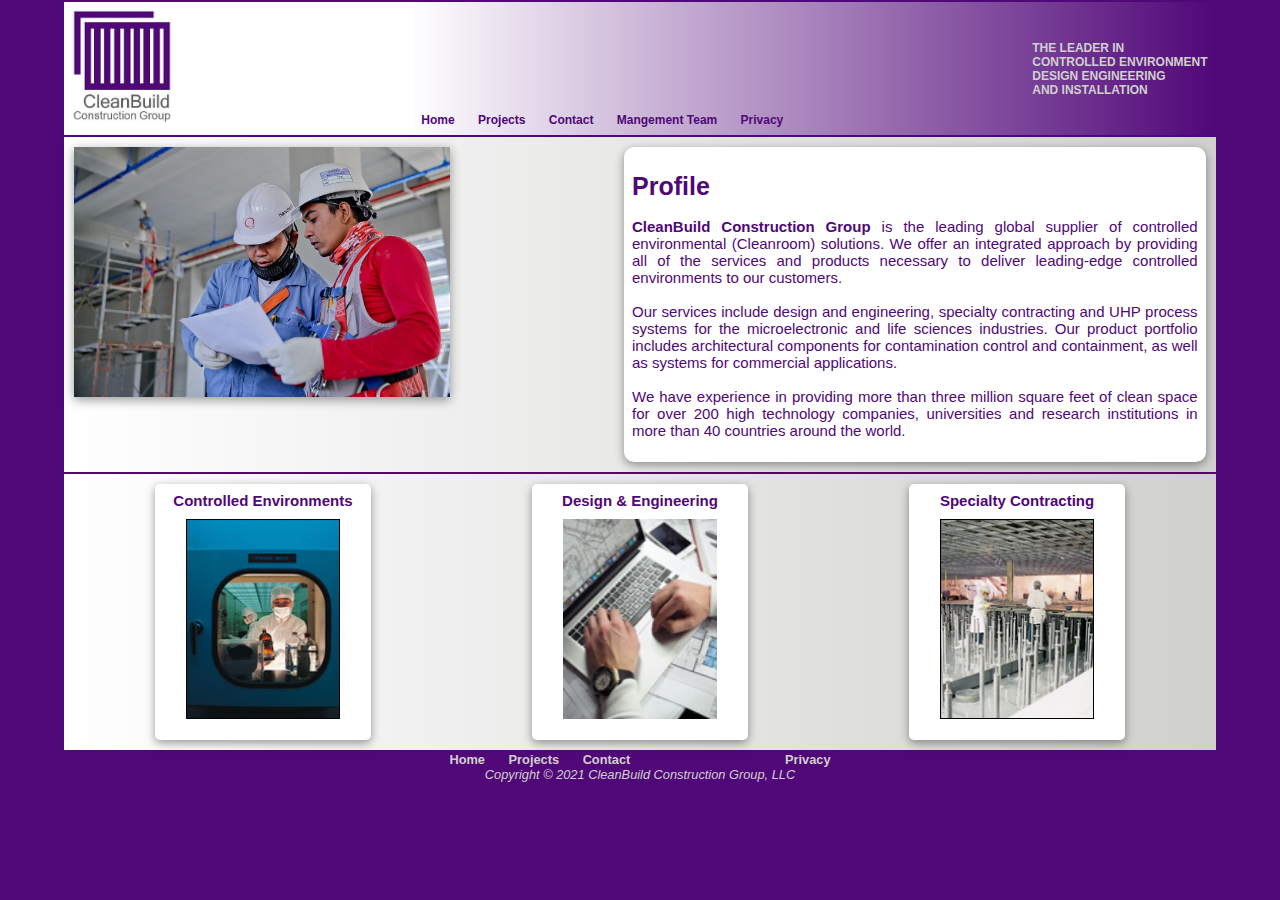
==== index.html @ 0c380a24 "My first commit" ====
<!DOCTYPE html>
<html>
  <head>
    <meta charset="UTF-8">
    <meta name="description" content="Cleanroom Design Build Construction">
    <meta name="viewport" content="width=device-width, initial-scale=1.0">
    <title>CleanBuild Construction Group, LLC</title>
    <link rel="stylesheet" href="css/styles.css">

  </head>

  <body>
    
    <header>
      <div class="hdr" id="hdr">

        <div>
          <img class="logo" src="img/cg_logo.jpg" alt="CleanBuild Logo"
          style="width:100px;">
        </div>

        <div class="hdrnav">
          <nav>
            <a href="index.html">Home</a>
            <a href="projects.html">Projects</a>
            <a href="contact.html">Contact</a>
            <a href="team.html">Mangement Team</a>
            <a href="privacy.html">Privacy</a>
          </nav>
        </div>

        <div class="intro">
            THE LEADER IN<br>
            CONTROLLED ENVIRONMENT<br>
            DESIGN ENGINEERING<br>
            AND INSTALLATION
        </div>

      </div>
    </header>

    <!-- Showcase -->
    <section class="showcase">

      <div class="container" id="container">

        <img class="pic1" src="img/index_pic.png" alt="Cleanroom Construction and Design"
        style="height:250px;">

        <div class="showcase card">
            <h1>Profile</h1>
            <p><b>CleanBuild Construction Group</b> is the leading global supplier of controlled environmental (Cleanroom) solutions. We offer an integrated approach by providing all of the services and products necessary to deliver leading-edge controlled environments to our customers.
            <br>
            <br>
            Our services include design and engineering, specialty contracting and UHP process systems for the microelectronic and life sciences industries. Our product portfolio includes architectural components for contamination control and containment, as well as systems for commercial applications.
            <br>
            <br>
            We have experience in providing more than three million square feet of clean space for over 200 high technology companies, universities and research institutions in more than 40 countries around the world.
            </p>
        </div>
        
      </div>
    </section>

    <section class="showcase2">
      <div class="container" id="container">

        <a href="controlled_env.html" class="cardTitle">
          <div class="showcase2 card">
            Controlled Environments
            <img class="card_pic" src="img/card_pic1.png" alt="Cleanroom Construction and Design"
            style="height:200px;">
          </div>
        </a>

        <a href="DandE.html" class="cardTitle">
          <div class="showcase2 card">
            Design & Engineering
            <img class="card_pic" src="img/card_pic2.png" alt="Cleanroom Construction and Design"
            style="height:200px;">
          </div>
        </a>

        <a href="" class="cardTitle">
          <div class="showcase2 card">
              Specialty Contracting
              <img class="card_pic" src="img/card_pic3.png" alt="Cleanroom Construction and Design"
              style="height:200px;">
          </div>
        </a>

      </div>
    </section>

    <footer>
      <div class="ftnav">
    	  <nav>
    		  <a href="index.html" class="footnav">Home</a>
    		  <a href="projects.html" class="footnav">Projects</a>
    		  <a href="contact.html" class="footnav">Contact</a>
          <a href="team.html">Mangement Team</a>
    		  <a href="privacy.html" class="footnav">Privacy</a>
    	  </nav>
      </div>
    Copyright &copy; 2021 CleanBuild Construction Group, LLC
    </footer>
  </body>
</html>
---- css/styles.css ----
body, html { 
	/* background: linear-gradient(0.25turn, white, #D0D0CE); */
	font-family: Verdana, Arial, sans-serif;
	height: 100%;
	margin: 0px auto;
	padding: 0px auto;
	background-color: #500778;
	max-width: 95%;
}

.hdr {
	background: linear-gradient(0.25turn, white 30%, #500778);
	background-color: white;
	border: 2px solid #500778;
	display: flex;
	padding: 8px;
}
.hdrnav {
	align-self: flex-end;
	margin-left:auto;
	font-size: 12px;
}
.intro {
	font-size: 12px;
	font-weight:bold;
	color:#D0D0Ce;
	margin-left: auto;
	align-self: center;
}
.container {
	background: linear-gradient(0.25turn, white, #D0D0CE);
	border: 2px solid #500778;
	margin-top: -2px;
	display:flex;
	padding: 10px;
}
/* Showcase */
.pic1 {
	border-radius: 0px;
	box-shadow: 0 3px 10px rgba(0, 0, 0, 0.4);
}

.card {
	background-color: #fff;
	color: #500778;
	border-radius: 10px;
	box-shadow: 0 3px 10px rgba(0, 0, 0, 0.4);
	padding: 8px;
	margin-left: auto;
	width: 50%;
	font-size: 15px;
	text-align: justify;
  }
  .card1 {
	background-color: #fff;
	color: #500778;
	border-radius: 10px;
	box-shadow: 0 3px 10px rgba(0, 0, 0, 0.4);
	padding: 8px;
	width: 100%;
	font-size: 15px;
	text-align: justify;
  }
  /* .card2 {
	background-color: #fff;
	color: #500778;
	border-radius: 10px;
	box-shadow: 0 3px 10px rgba(0, 0, 0, 0.4);
	padding: 8px;
	margin-left: auto;
	width: 80%;
	font-size: 15px;
	text-align: justify;
  } */
.list {
	text-align: left;
  }
.showcase .card .h2 {
	color: #500778;
}
/* Showcase2 */

.showcase2 .card {
	background-color: #fff;
	/* color: #500778; */
	border-radius: 5px;
	box-shadow: 0 3px 10px rgba(0, 0, 0, 0.4);
	padding: 8px;
	width: 200px;
	/* align-items: center; */
	font-family: Arial;
	font-weight: bold;
	font-size: 15px;
	text-align: center;
}
.card_pic {
	margin: 10px 10px;
}

.cardTitle {
	font-size: 15px;
	text-decoration: none;
	margin: auto;
}
a:hover {
	transform: rotate(5deg) scale(110%);
	transition-duration:150ms;
}

h1 { 
	font-size: 25px;
	font-family: Arial;
}
h2 {
	text-align: center;
	/* color: black; */
	padding-right: 5%;
	padding-top: 20px;
}
h3 {
	text-align: center;
	font-style: italic;
}
nav {
	font-weight: bold;
}
	nav ul { list-style-type: none;
			 text-align: center;
			 font-size: 1.25em;
			 margin: 5px;
			 padding: 0; }
	nav li { display: inline; }
	nav a { text-decoration: none;
			color: #500778;
			padding-left: 10px;
			padding-right: 10px; }
	nav a:hover { background-color: #500778;
				  color: #D0D0CE
}
footer { bottom: 0px;
			top: 5px;
			 width: 100%;
			 text-align: center;
			 font-style: italic;
			 font-size: .80em;
			 color: #D0D0CE;
}
.footnav { font-style: normal;
			font-size: 1em;
			color: #D0D0CE;
}
.ftnav a:hover {
	background-color: #D0D0CE;
	color: #500778;
}

/* media view */
@media only screen and (max-width:800px)
{
	#hdr, #container
	{
		display: block;
		float: center;
		align-items: center;
		justify-content: center;
		text-align: center;
		width: 80vw;
	}
	
	.intro {
		color: #500778;
	}
	.card {
		margin: auto;
	}
	.showcase .card {
		width: fit-content;
		margin-top: 8px;
	}
	.showcase2 .card {
		margin-top: 10px;
	}
}
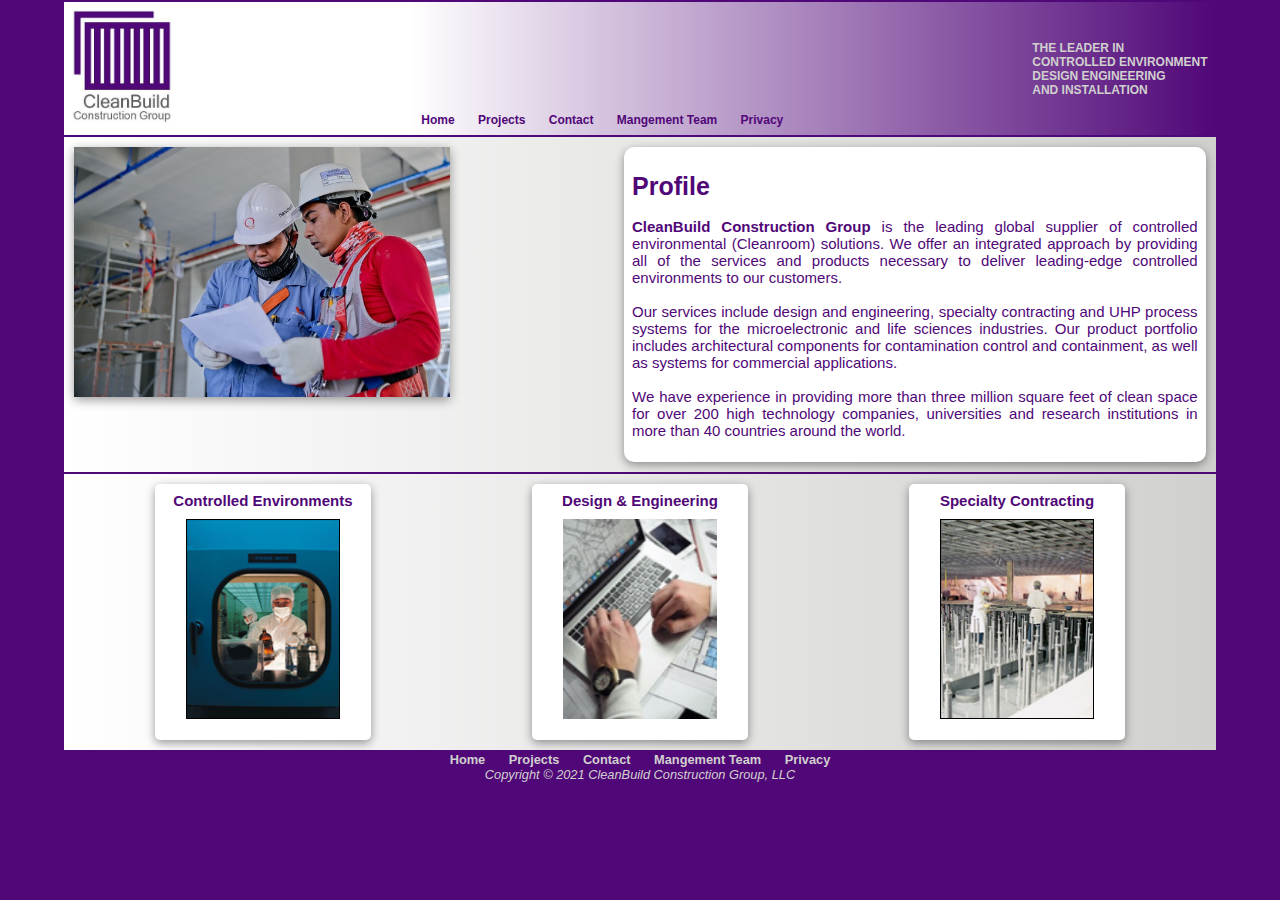
==== commit 01f4905c: "Update index.html" ====
--- a/index.html
+++ b/index.html
@@ -98,7 +98,7 @@
     		  <a href="index.html" class="footnav">Home</a>
     		  <a href="projects.html" class="footnav">Projects</a>
     		  <a href="contact.html" class="footnav">Contact</a>
-          <a href="team.html">Mangement Team</a>
+          <a href="team.html" class="footnav">Mangement Team</a>
     		  <a href="privacy.html" class="footnav">Privacy</a>
     	  </nav>
       </div>
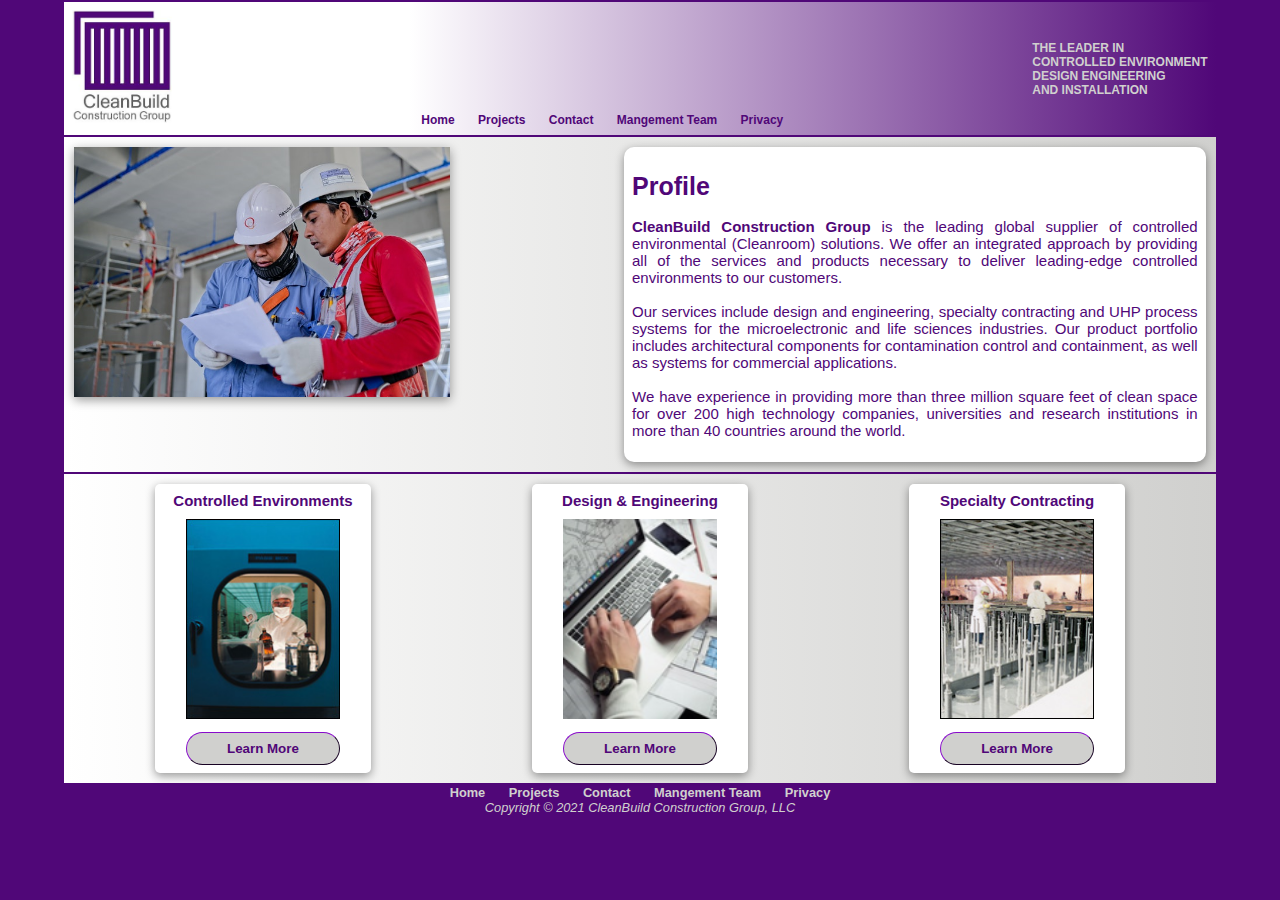
==== commit ff913aaf: "Updated Site" ====
--- a/index.html
+++ b/index.html
@@ -70,6 +70,7 @@
             Controlled Environments
             <img class="card_pic" src="img/card_pic1.png" alt="Cleanroom Construction and Design"
             style="height:200px;">
+            <button>Learn More</button>
           </div>
         </a>
 
@@ -78,6 +79,7 @@
             Design & Engineering
             <img class="card_pic" src="img/card_pic2.png" alt="Cleanroom Construction and Design"
             style="height:200px;">
+            <button>Learn More</button>
           </div>
         </a>
 
@@ -86,6 +88,7 @@
               Specialty Contracting
               <img class="card_pic" src="img/card_pic3.png" alt="Cleanroom Construction and Design"
               style="height:200px;">
+              <button>Learn More</button>
           </div>
         </a>
 
--- a/css/styles.css
+++ b/css/styles.css
@@ -60,7 +60,7 @@
 	width: 100%;
 	font-size: 15px;
 	text-align: justify;
-  }
+}
   /* .card2 {
 	background-color: #fff;
 	color: #500778;
@@ -101,6 +101,16 @@
 	font-size: 15px;
 	text-decoration: none;
 	margin: auto;
+}
+button {
+	background: #D0D0Ce;
+	color: #500778;
+	border-color: #500778;
+	border-width: 1px;
+	border-radius: 25px;
+	padding: 8px 40px;
+	cursor: pointer;
+	font-weight: bold;
 }
 a:hover {
 	transform: rotate(5deg) scale(110%);
@@ -177,7 +187,13 @@
 		width: fit-content;
 		margin-top: 8px;
 	}
+	.showcase .card1 {
+		padding:0;
+	}
 	.showcase2 .card {
 		margin-top: 10px;
 	}
+	.pic1 {
+		transform: scale(0.75, 0.75);
+	}
 }
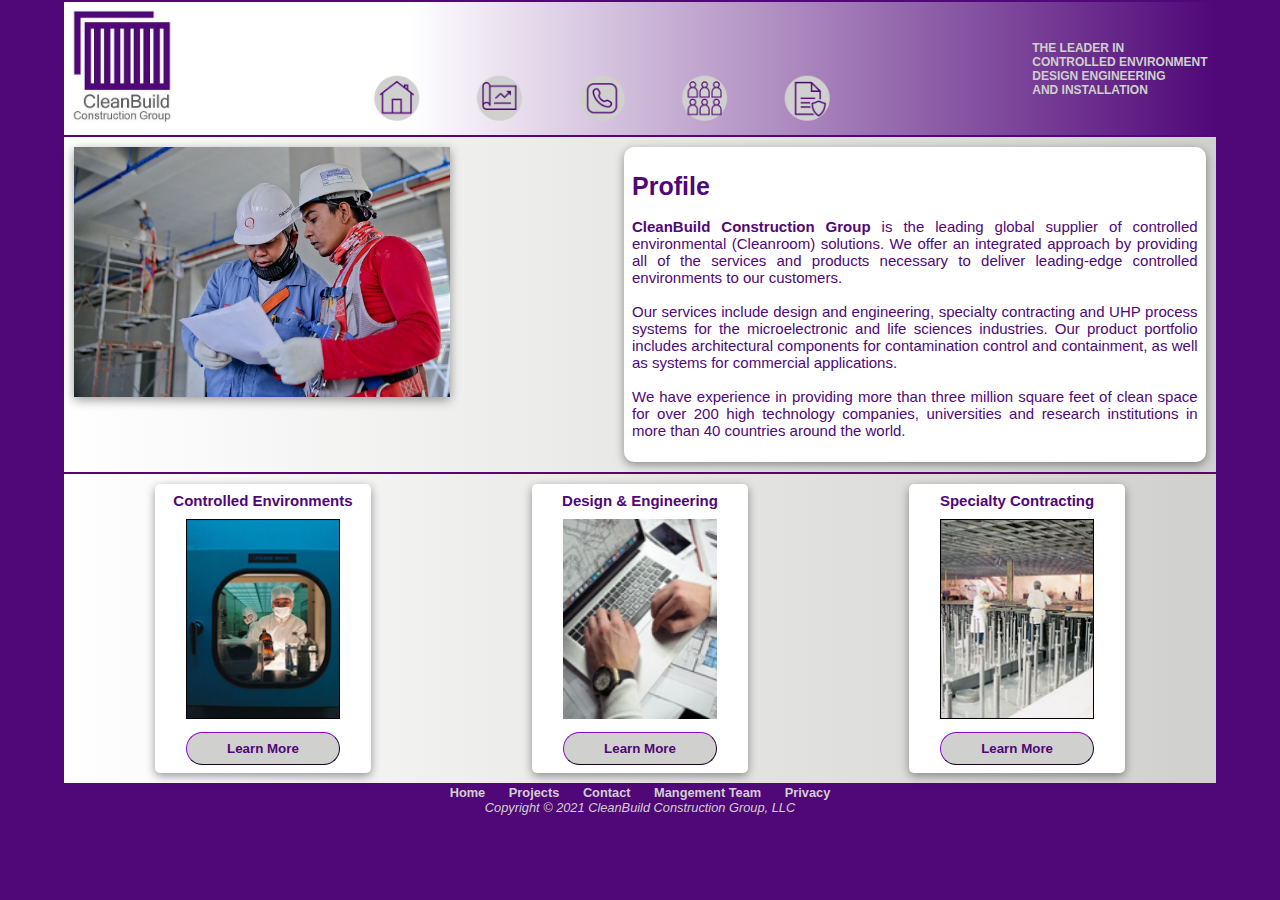
==== commit 5358f129: "Added Icons" ====
--- a/index.html
+++ b/index.html
@@ -20,13 +20,23 @@
         </div>
 
         <div class="hdrnav">
-          <nav>
-            <a href="index.html">Home</a>
-            <a href="projects.html">Projects</a>
-            <a href="contact.html">Contact</a>
-            <a href="team.html">Mangement Team</a>
-            <a href="privacy.html">Privacy</a>
-          </nav>
+          <div class="icons">         
+            <a href="index.html">
+              <img class="home_icon" src="icons/home.png" alt="Home" title="Home">
+            </a>
+            <a href="projects.html">
+              <img class="projects_icon" src="icons/projects.png" alt="Projects" title="Projects">
+            </a>
+            <a href="contact.html">
+              <img class="contact_icon" src="icons/contact.png" alt="Contact" title="Contact">
+            </a>
+            <a href="team.html">
+            <img class="team_icon" src="icons/team.png" alt="Management Team" title="Management Team">
+            </a>
+            <a href="privacy.html">
+            <img class="privacy_icon" src="icons/privacy.png" alt="Privacy" title="Privacy">
+            </a>
+          </div>
         </div>
 
         <div class="intro">
--- a/css/styles.css
+++ b/css/styles.css
@@ -16,9 +16,15 @@
 	padding: 8px;
 }
 .hdrnav {
+	display: flex;
 	align-self: flex-end;
 	margin-left:auto;
-	font-size: 12px;
+	transform: scale(0.9, 0.9);
+}
+.icons {
+	display: grid;
+	grid-template-columns: repeat(5, 1fr);
+	grid-column-gap:5vw;
 }
 .intro {
 	font-size: 12px;
@@ -82,12 +88,10 @@
 
 .showcase2 .card {
 	background-color: #fff;
-	/* color: #500778; */
 	border-radius: 5px;
 	box-shadow: 0 3px 10px rgba(0, 0, 0, 0.4);
 	padding: 8px;
 	width: 200px;
-	/* align-items: center; */
 	font-family: Arial;
 	font-weight: bold;
 	font-size: 15px;
@@ -123,7 +127,6 @@
 }
 h2 {
 	text-align: center;
-	/* color: black; */
 	padding-right: 5%;
 	padding-top: 20px;
 }
@@ -144,9 +147,7 @@
 			color: #500778;
 			padding-left: 10px;
 			padding-right: 10px; }
-	nav a:hover { background-color: #500778;
-				  color: #D0D0CE
-}
+
 footer { bottom: 0px;
 			top: 5px;
 			 width: 100%;
@@ -176,7 +177,9 @@
 		text-align: center;
 		width: 80vw;
 	}
-	
+	.hdrnav {
+		justify-content: center;
+	}
 	.intro {
 		color: #500778;
 	}
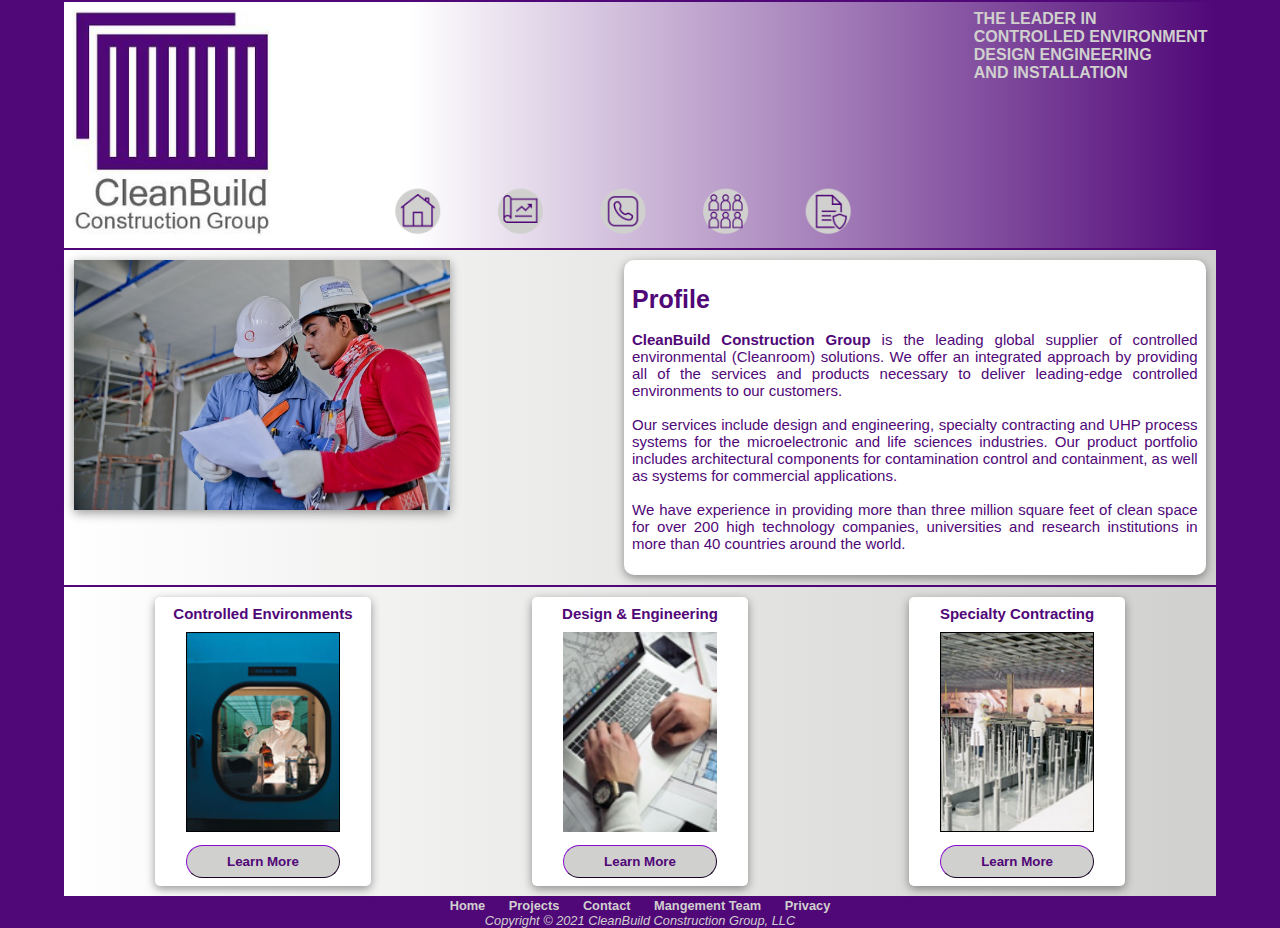
==== commit 14197b32: "Enlarged Logo" ====
--- a/index.html
+++ b/index.html
@@ -5,18 +5,16 @@
     <meta name="description" content="Cleanroom Design Build Construction">
     <meta name="viewport" content="width=device-width, initial-scale=1.0">
     <title>CleanBuild Construction Group, LLC</title>
+    <link rel="icon" href="icons/favicon_logo.ico" type="image/icon">
     <link rel="stylesheet" href="css/styles.css">
-
   </head>
 
   <body>
-    
     <header>
       <div class="hdr" id="hdr">
 
         <div>
-          <img class="logo" src="img/cg_logo.jpg" alt="CleanBuild Logo"
-          style="width:100px;">
+          <img class="logo" src="img/cg_logo.jpg" alt="CleanBuild Logo">
         </div>
 
         <div class="hdrnav">
--- a/css/styles.css
+++ b/css/styles.css
@@ -8,6 +8,9 @@
 	max-width: 95%;
 }
 
+.logo {
+	width: 200px;
+}
 .hdr {
 	background: linear-gradient(0.25turn, white 30%, #500778);
 	background-color: white;
@@ -27,11 +30,11 @@
 	grid-column-gap:5vw;
 }
 .intro {
-	font-size: 12px;
+	font-size: 16px;
 	font-weight:bold;
 	color:#D0D0Ce;
 	margin-left: auto;
-	align-self: center;
+	align-self: flex-start;
 }
 .container {
 	background: linear-gradient(0.25turn, white, #D0D0CE);
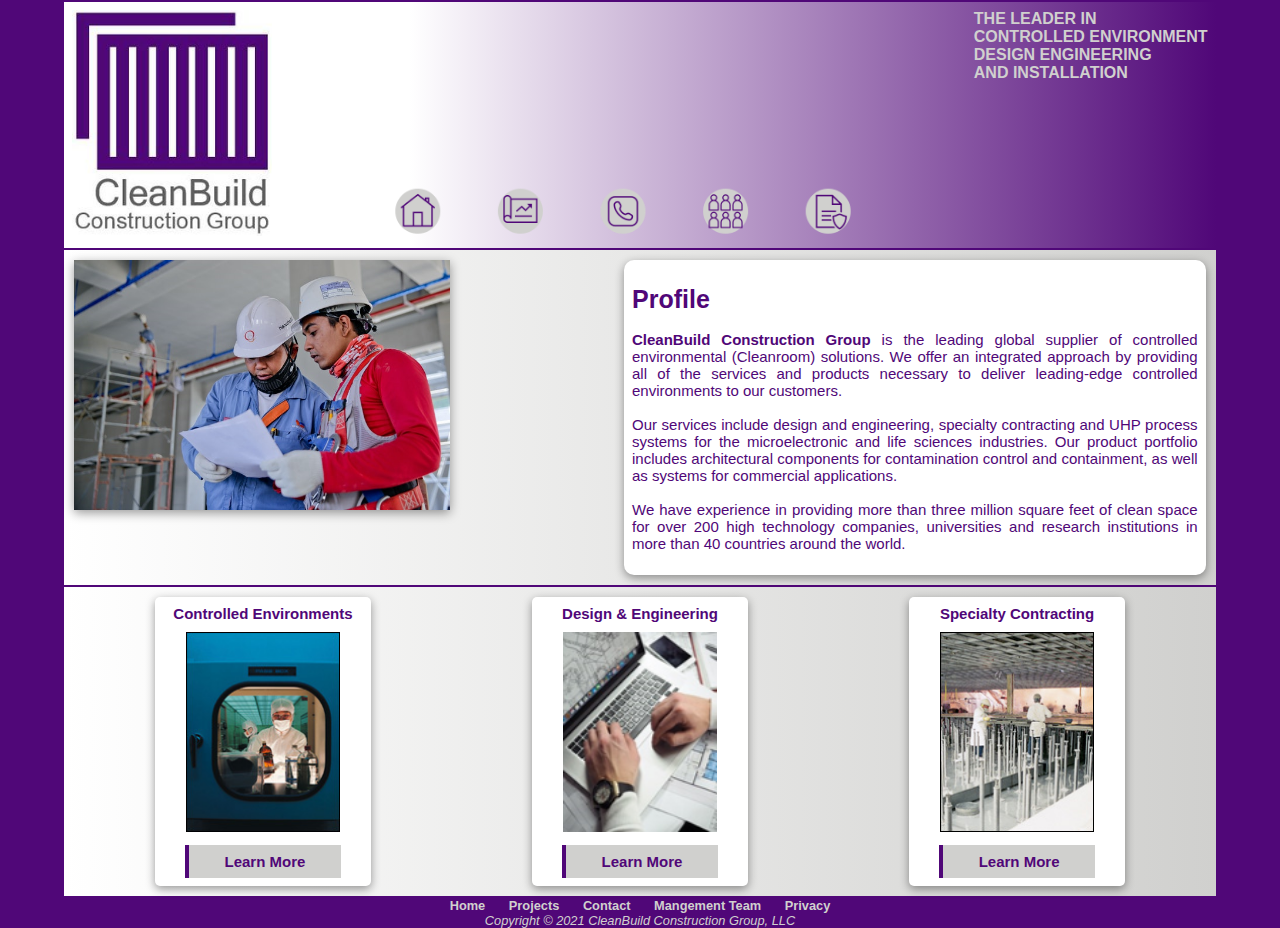
==== commit 26b4a688: "Changed buttons" ====
--- a/index.html
+++ b/index.html
@@ -78,7 +78,7 @@
             Controlled Environments
             <img class="card_pic" src="img/card_pic1.png" alt="Cleanroom Construction and Design"
             style="height:200px;">
-            <button>Learn More</button>
+            <div class="box">Learn More</div>
           </div>
         </a>
 
@@ -87,16 +87,16 @@
             Design & Engineering
             <img class="card_pic" src="img/card_pic2.png" alt="Cleanroom Construction and Design"
             style="height:200px;">
-            <button>Learn More</button>
+            <div class="box">Learn More</div>
           </div>
         </a>
 
-        <a href="" class="cardTitle">
+        <a href="Specialty_Cont.html" class="cardTitle">
           <div class="showcase2 card">
               Specialty Contracting
               <img class="card_pic" src="img/card_pic3.png" alt="Cleanroom Construction and Design"
               style="height:200px;">
-              <button>Learn More</button>
+              <div class="box">Learn More</div>
           </div>
         </a>
 
--- a/css/styles.css
+++ b/css/styles.css
@@ -28,7 +28,8 @@
 	display: grid;
 	grid-template-columns: repeat(5, 1fr);
 	grid-column-gap:5vw;
-}
+	}
+
 .intro {
 	font-size: 16px;
 	font-weight:bold;
@@ -118,6 +119,16 @@
 	padding: 8px 40px;
 	cursor: pointer;
 	font-weight: bold;
+}
+.box {
+	display: block;
+	width: auto;
+	height: auto;
+	margin: 0px 22px 0px 22px;
+	padding: 8px;
+	border-left: 4px solid #500778;
+	background:#D0D0CE;
+	text-align: center;
 }
 a:hover {
 	transform: rotate(5deg) scale(110%);
